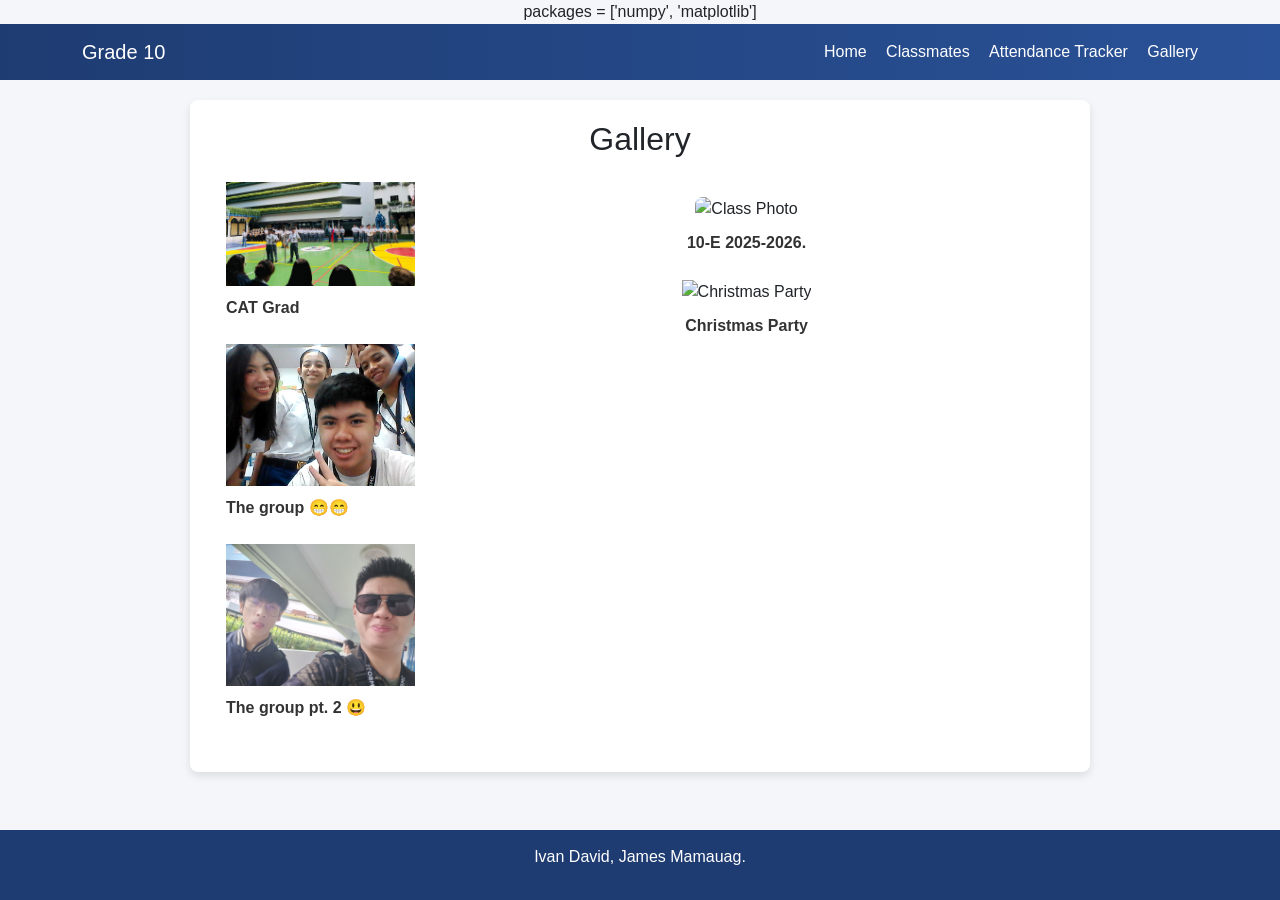
==== index (4).html @ c0468ef2 "Add files via upload" ====
<!DOCTYPE html>
<html lang="en">
<head>
    <meta charset="UTF-8">
    <meta name="viewport" content="width=device-width, initial-scale=1.0">
    <link href="https://cdn.jsdelivr.net/npm/bootstrap@5.3.0/dist/css/bootstrap.min.css" rel="stylesheet">
    <link rel="stylesheet" href="https://pyscript.net/releases/2025.7.3/core.css">
    <script type="module" src="https://pyscript.net/releases/2025.7.3/core.js"></script>
    <link rel="stylesheet" href="style.css">
    <title>Project - Page 4</title>
    <py-config>
        packages = ['numpy', 'matplotlib']
    </py-config>
</head>
<body>
    <nav class="navbar navbar-expand-lg navbar-dark custom-nav">
        <div class="container">
            <span class="navbar-brand">Grade 10</span>
            <div class="ms-auto">
                <a href="index.html" class="nav-link d-inline">Home</a>
                <a href="index (2).html" class="nav-link d-inline">Classmates</a>
                <a href="index (3).html" class="nav-link d-inline">Attendance Tracker</a>
                <a href="index (4).html" class="nav-link d-inline">Gallery</a>
            </div>
        </div>
    </nav>

    <div class="result text-center">
        <h2>Gallery</h2>
        <div class="row align-items-start gallery-grid p-3">
            <div class="col-md-3 col-sm-12 left-small-col text-start">
                <div>
                    <img src="10_cat_grad.jpeg" alt="CAT 10 Grad" class="img-fluid small-left-img">
                    <p class="caption">CAT Grad</p>
                </div>
                
                <div class="mt-4">
                    <img src="jamesgang1.jpg" alt="The Group" class="img-fluid small-left-img">
                    <p class="caption">The group 😁😁</p>
                </div>

                <div class="mt-4">
                    <img src="jamesgang2.jpeg" alt="Placeholder" class="img-fluid small-left-img">
                    <p class="caption">The group pt. 2 😃</p>
                </div>
            </div>
            <!-- Right Column: Main photo + Christmas photo below -->
            <div class="col-md-9 col-sm-12 right-main-col">
                <div class="mb-4">
                    <img src="10e_pic_taking.jpeg" alt="Class Photo" class="main-image">
                    <p class="caption">10-E 2025-2026.</p>
                </div>

                <!-- Nested row for the bottom box -->
                <div class="row">
                    <!-- Changed from col-md-6 to col-md-12 to fill the width -->
                    <div class="col-md-12 mb-3">
                        <img src="10e_christmas_party.PNG" alt="Christmas Party" class="img-fluid small-left-img">
                        <p class="caption">Christmas Party</p>
                    </div>
                </div>
            </div>
        </div>
    </div>

    <py-script src="main.py"></py-script>

    <footer class="footer text-center">
        <p>Ivan David, James Mamauag.</p>
    </footer>
</body>
</html>
---- style.css ----
/* Homepage CSS */
body {
    margin: 0;
    font-family: 'Segoe UI', sans-serif;
    background-color: #f4f6f9;
    text-align: center; /* Added to maintain the alignment from Seatwork #2 */
    display: flex;
    flex-direction: column;
    min-height: 100vh;
}

.custom-nav {
    background: linear-gradient(90deg, #1e3c72, #2a5298);
}

.nav-link {
    color: white !important;
    margin-left: 15px;
    font-weight: 500;
}

.nav-link:hover {
    text-decoration: underline;
}

.hero {
    background: linear-gradient(135deg, #2a5298, #6dd5fa);
    color: white;
    padding: 60px 20px;
}

.hero h1 {
    font-size: 40px;
    margin-bottom: 10px;
}

.hero p {
    font-size: 18px;
}

.home-card {
    padding: 25px;
    border-radius: 15px;
    margin-top: 20px;
    background: white;
    box-shadow: 0 8px 20px rgba(0, 0, 0, 0.15);
    transition: 0.3s;
}

.home-card:hover {
    transform: translateY(-5px);
}

.btn {
    margin-top: 10px;
}

.footer {
    background: #1e3c72;
    color: white;
    padding: 15px;
    width: 100%;
    margin-top: auto;
    box-sizing: border-box;
}

/* Seatwork #2 CSS */
.form {
    max-width: 600px;
    margin: 100px auto;
    padding: 20px;
    background-color: #ffffff;
    border-radius: 8px;
    box-shadow: 0 4px 8px rgba(0, 0, 0, 0.1);
}

.result {
    max-width: 900px;
    margin: 20px auto;
    padding: 20px;
    background-color: #ffffff;
    border-radius: 8px;
    box-shadow: 0 4px 8px rgba(0, 0, 0, 0.1);
}

/* Skills Test CSS */

/* Gallery CSS */
.gallery-box {
    max-width: 900px;
    margin: 80px auto;
    text-align: center;
    background: white;
    padding: 20px;
    border-radius: 8px;
    box-shadow: 0 4px 8px rgba(0,0,0,0.1);
}

.main-image {
    width: 100%;
    max-width: 800px;
    border-radius: 8px;
    margin-top: 15px;
}

.caption {
    margin-top: 10px;
    font-weight: bold;
    color: #333;
}
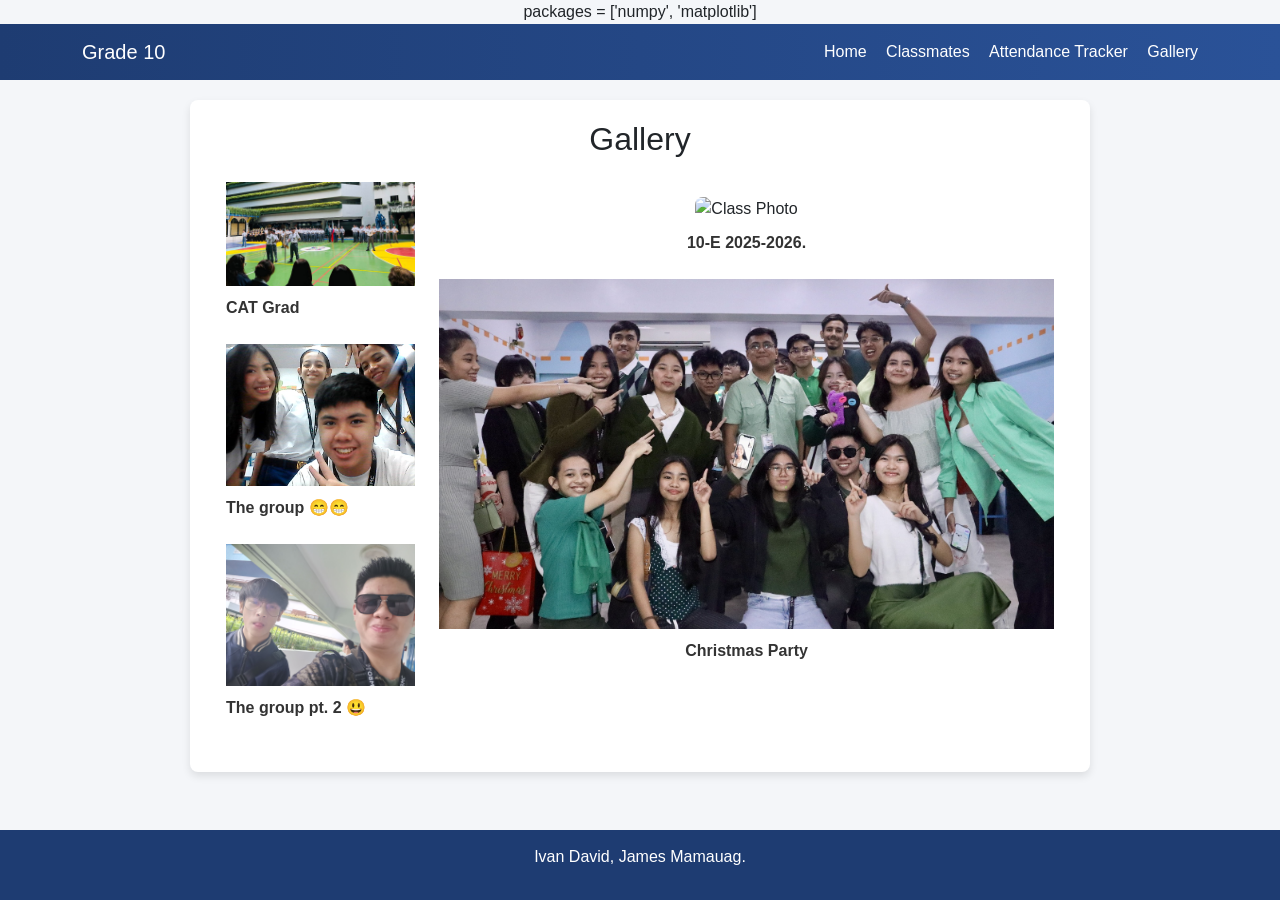
==== commit 09134513: "Fix HTML formatting and update image sources" ====
--- a/index (4).html
+++ b/index (4).html
@@ -55,7 +55,7 @@
                 <div class="row">
                     <!-- Changed from col-md-6 to col-md-12 to fill the width -->
                     <div class="col-md-12 mb-3">
-                        <img src="10e_christmas_party.PNG" alt="Christmas Party" class="img-fluid small-left-img">
+                        <img src="10e_christmas_party.png" alt="Christmas Party" class="img-fluid small-left-img">
                         <p class="caption">Christmas Party</p>
                     </div>
                 </div>
@@ -69,4 +69,4 @@
         <p>Ivan David, James Mamauag.</p>
     </footer>
 </body>
-</html>+</html>
